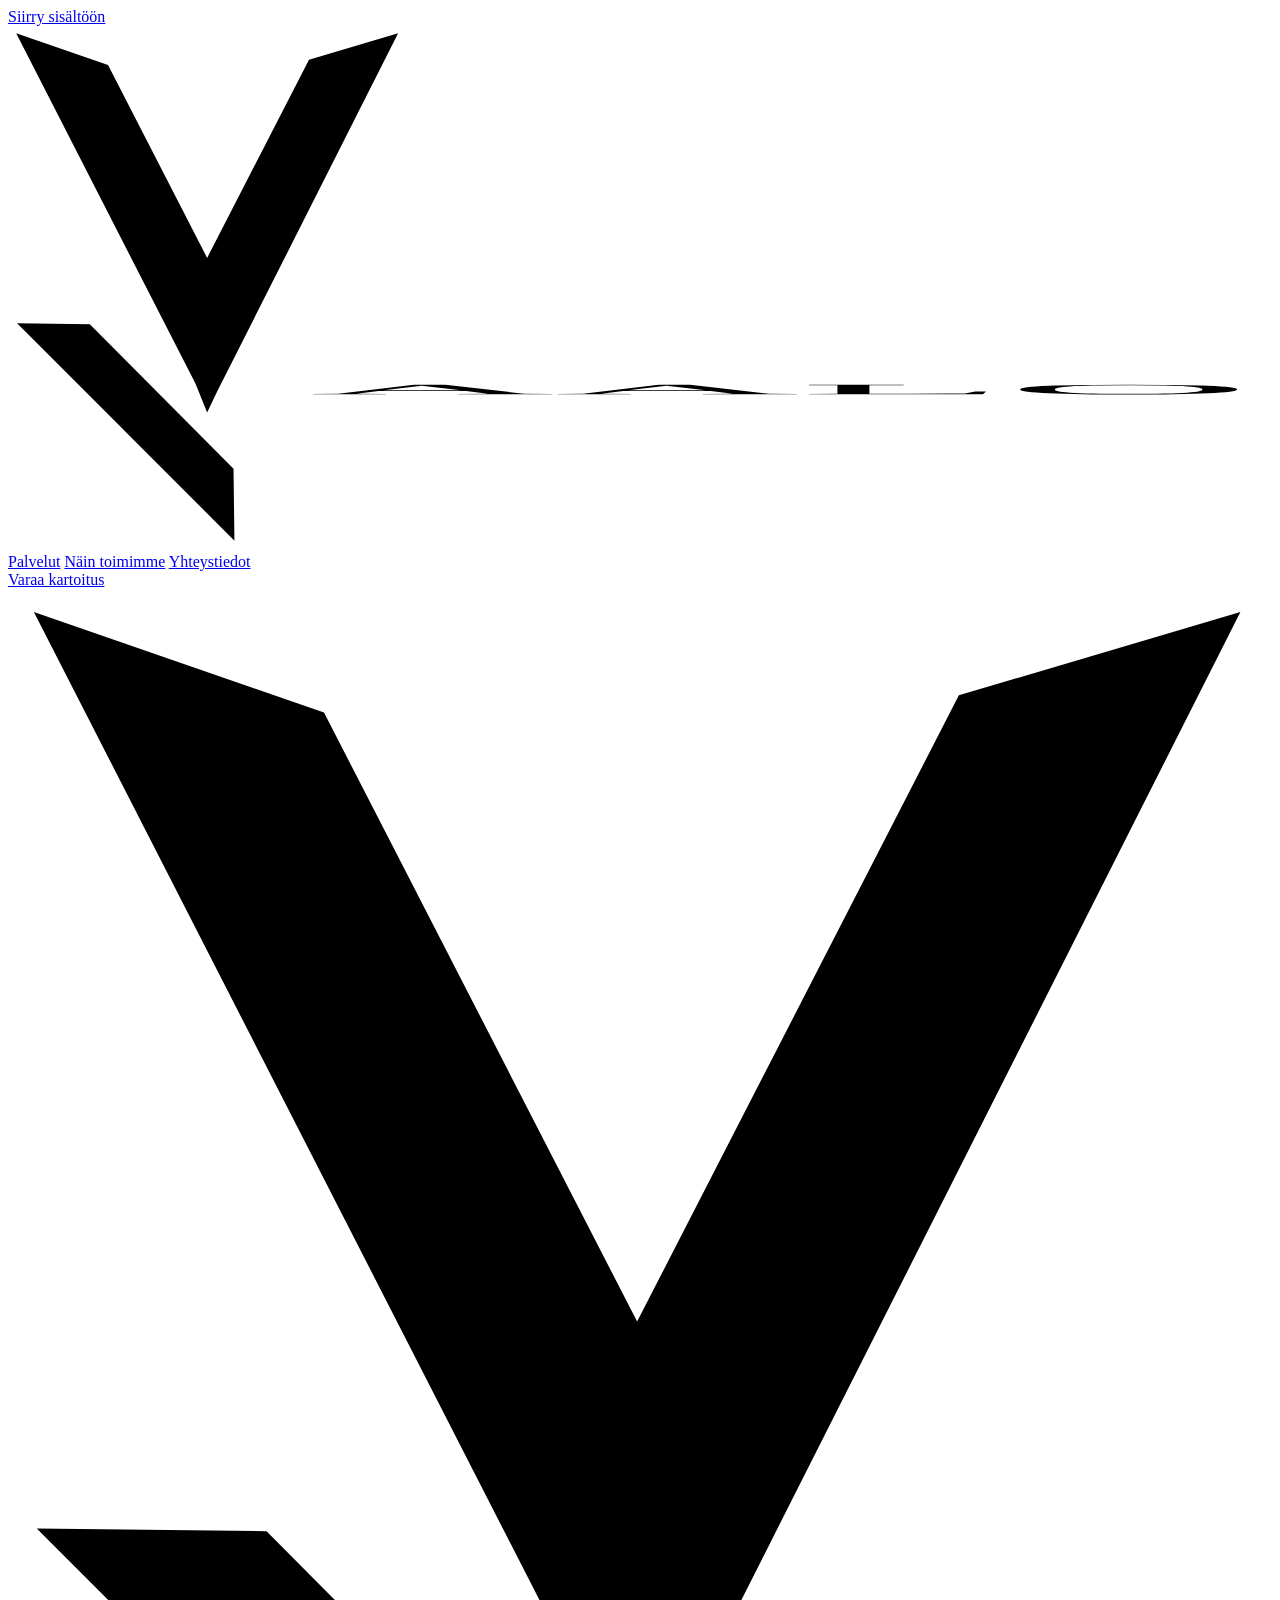
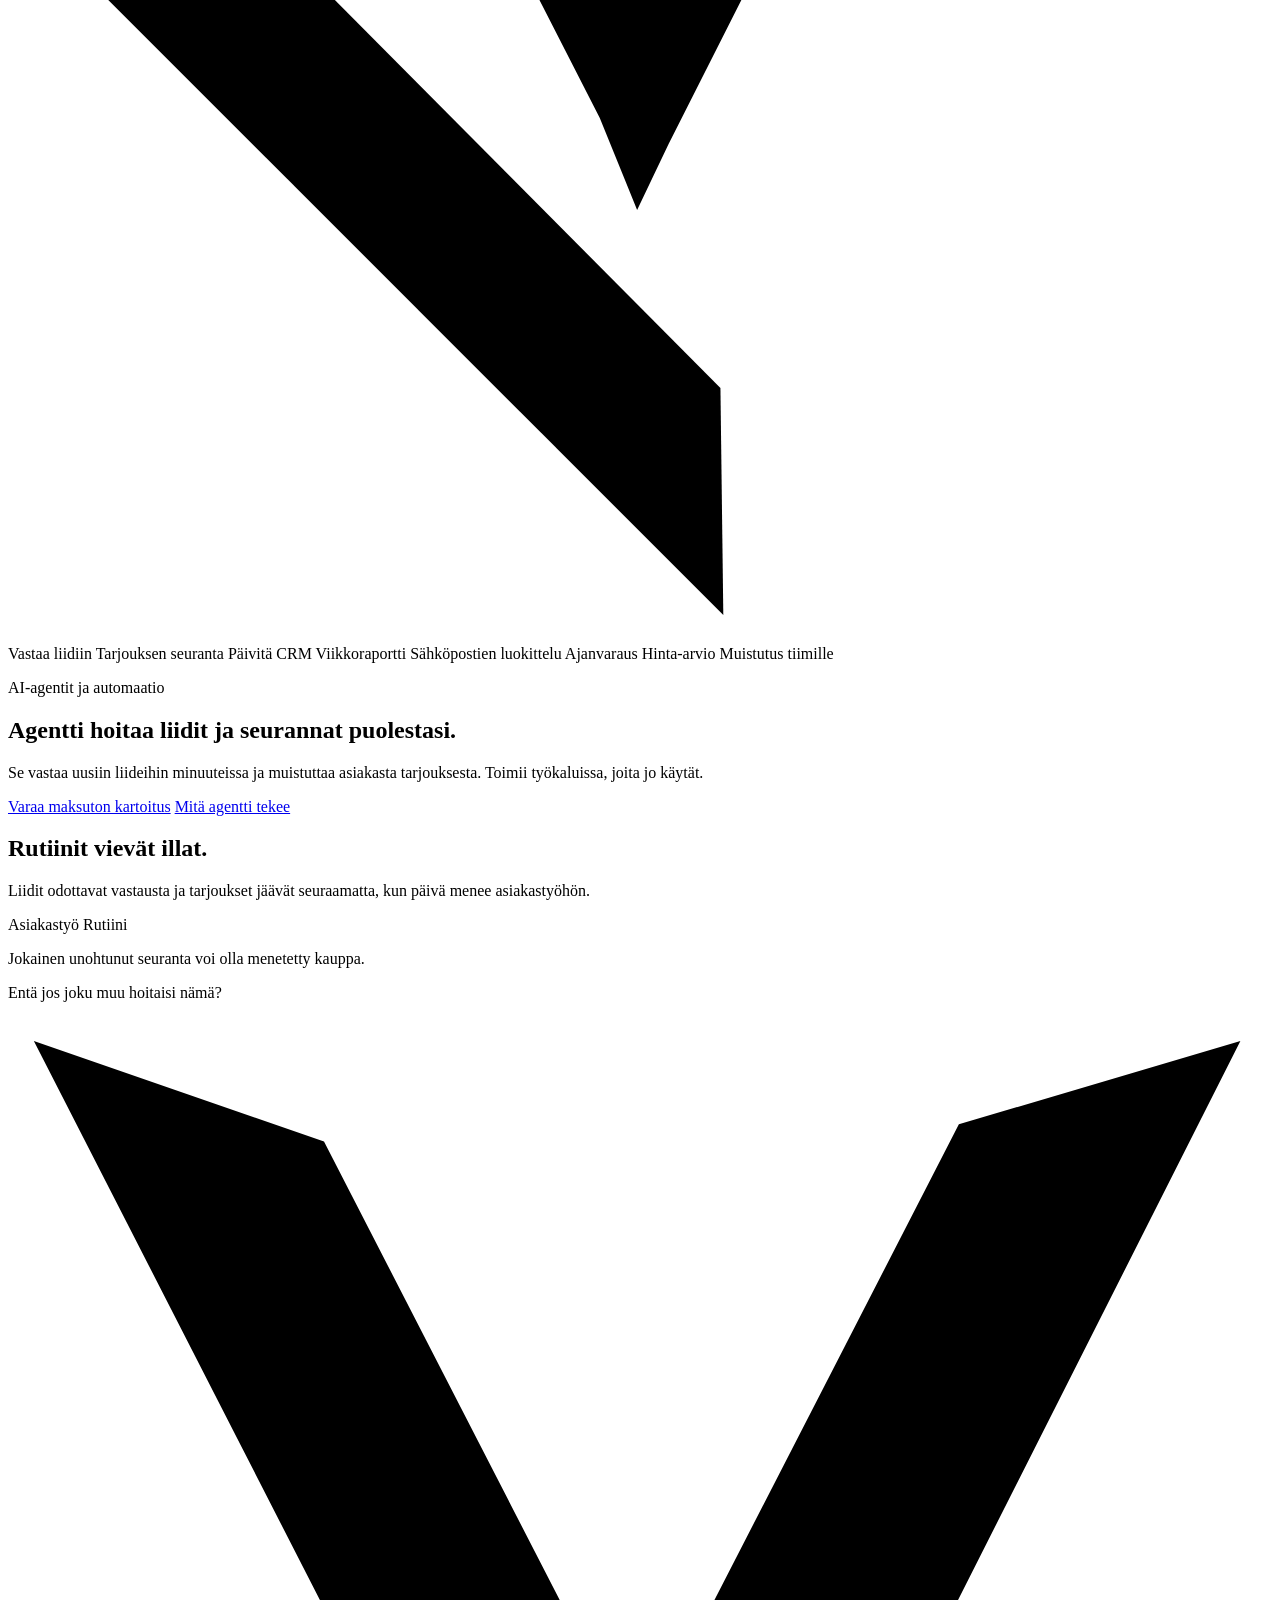
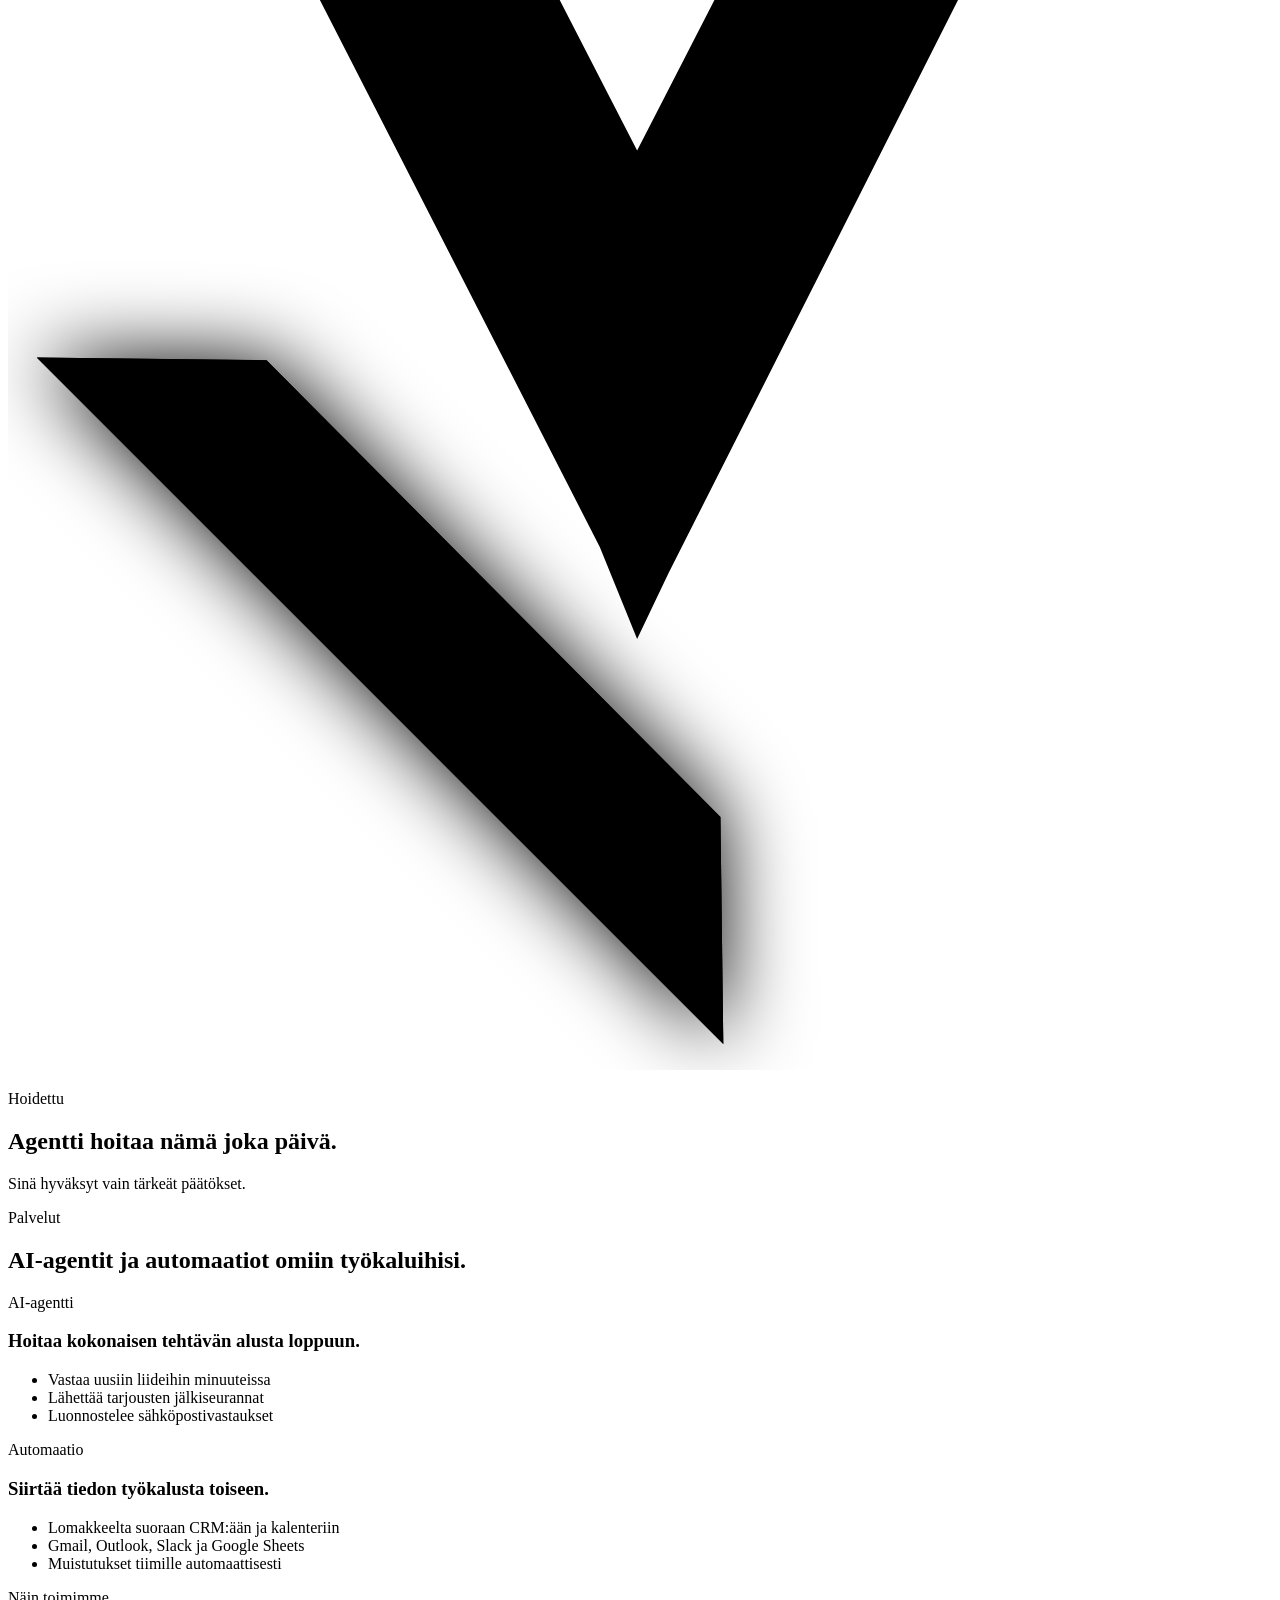
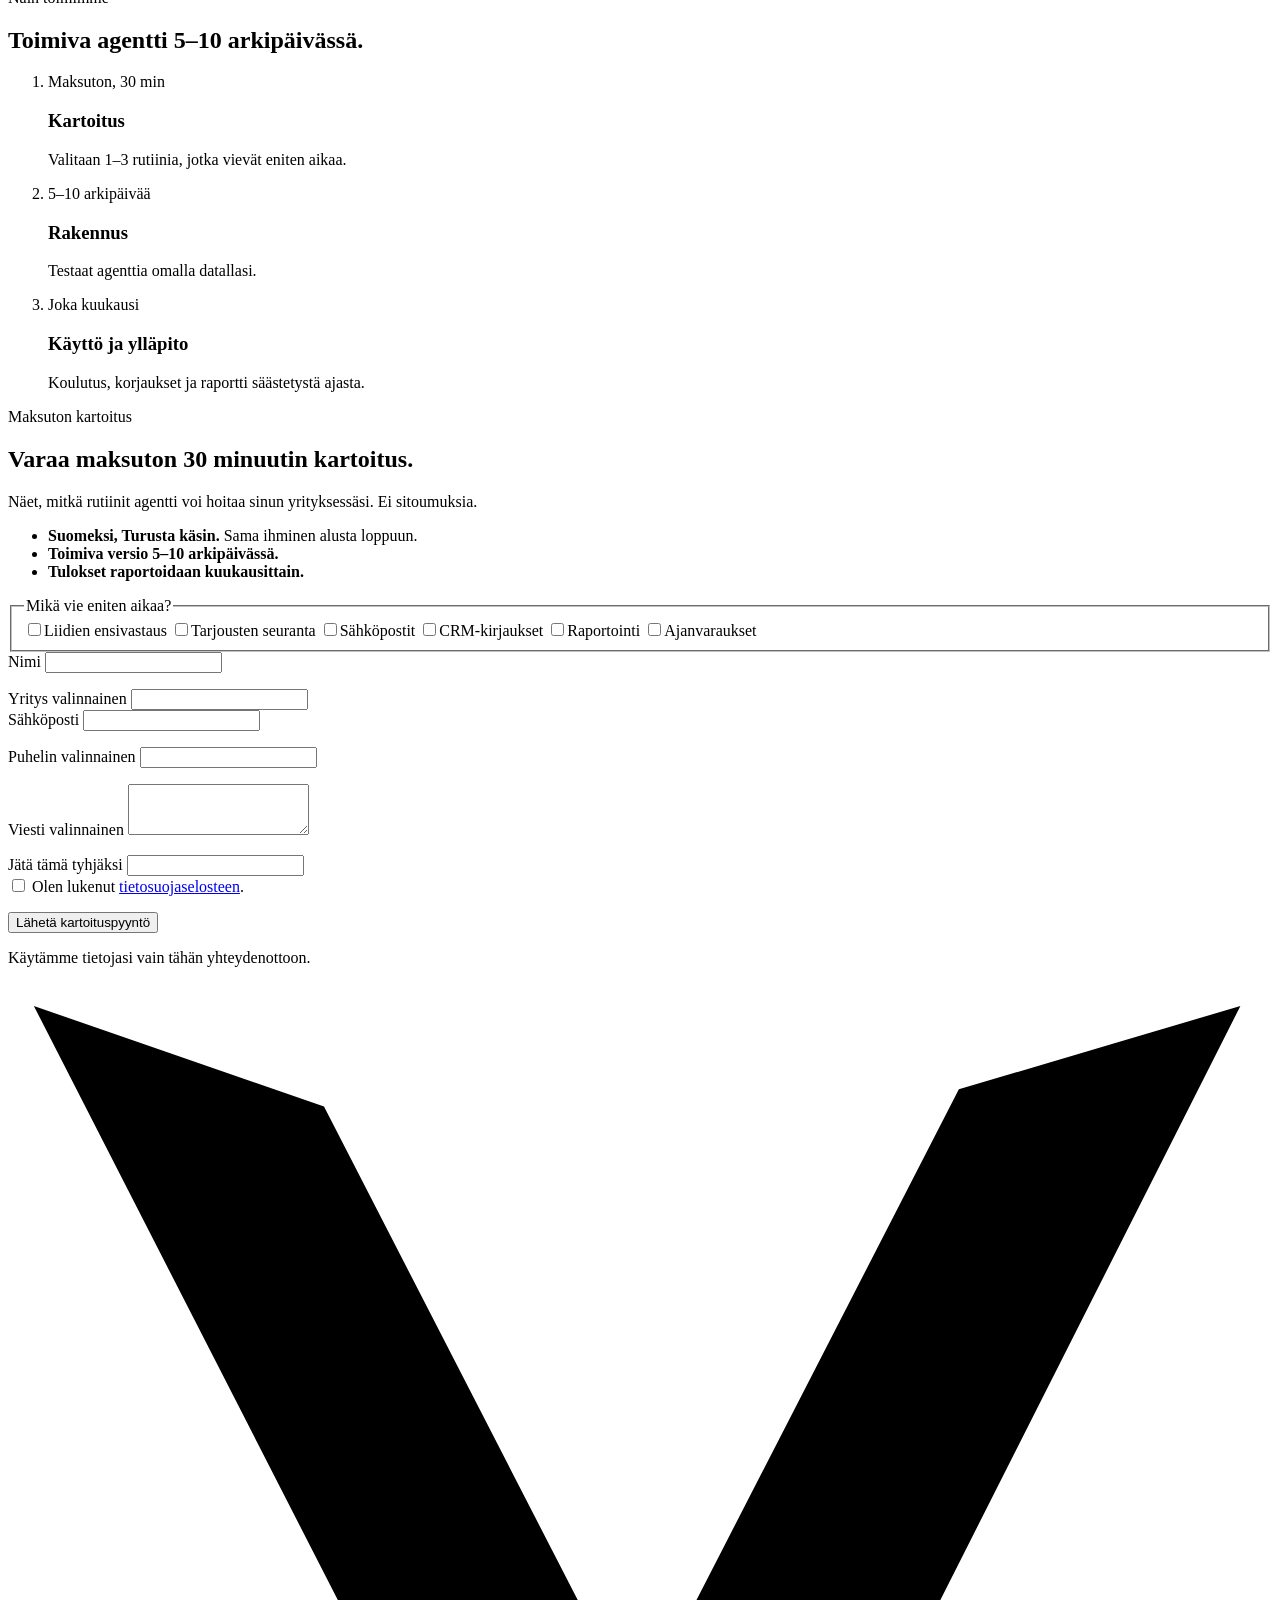
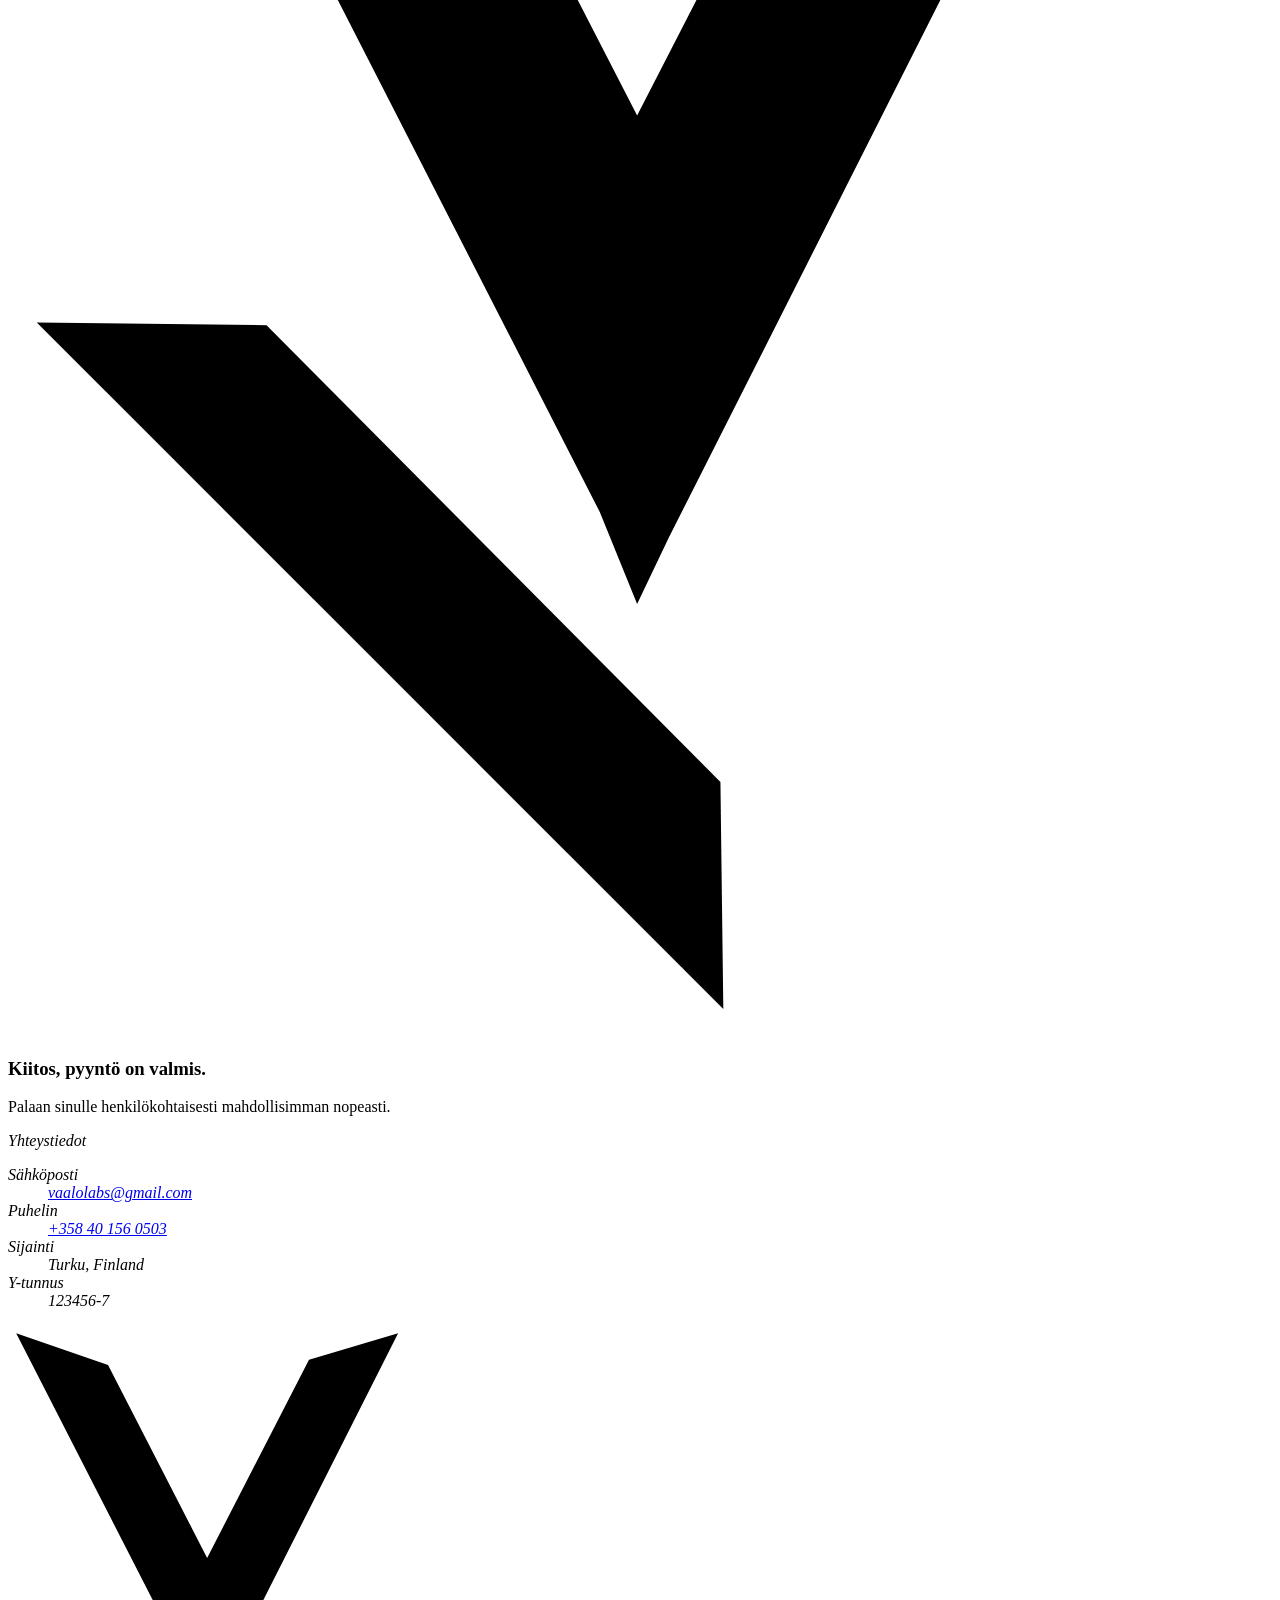
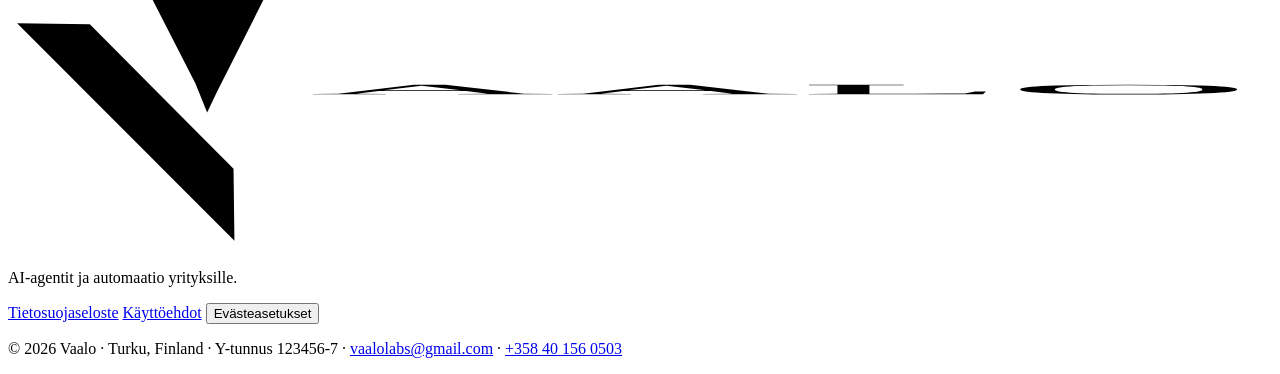
==== vaalo/index.html @ 85ccdaab "First version of my website" ====
<!doctype html>
<html lang="fi">
<head>
<meta charset="utf-8">
<meta name="viewport" content="width=device-width, initial-scale=1">
<meta http-equiv="Content-Security-Policy" content="upgrade-insecure-requests">
<title>AI-agentit ja automaatio yrityksille | Vaalo, Turku</title>
<meta name="description" content="Vaalo rakentaa AI-agentin, joka vastaa liideihin ja seuraa tarjoukset puolestasi. Toimiva versio 5–10 arkipäivässä. Varaa maksuton kartoitus.">
<link rel="canonical" href="https://vaalo.fi/">
<meta name="theme-color" content="#00002C">
<meta name="robots" content="index, follow">

<meta property="og:type" content="website">
<meta property="og:locale" content="fi_FI">
<meta property="og:site_name" content="Vaalo">
<meta property="og:url" content="https://vaalo.fi/">
<meta property="og:title" content="AI-agentit ja automaatio yrityksille | Vaalo">
<meta property="og:description" content="Agentti hoitaa liidit ja seurannat puolestasi. Varaa maksuton 30 min kartoitus.">
<meta property="og:image" content="https://vaalo.fi/assets/og-image.jpg">
<meta property="og:image:width" content="1200">
<meta property="og:image:height" content="630">
<meta property="og:image:alt" content="Vaalo-logo ja teksti: Agentti hoitaa liidit ja seurannat puolestasi.">
<meta name="twitter:card" content="summary_large_image">
<meta name="twitter:title" content="AI-agentit ja automaatio yrityksille | Vaalo">
<meta name="twitter:description" content="Agentti hoitaa liidit ja seurannat puolestasi. Varaa maksuton 30 min kartoitus.">
<meta name="twitter:image" content="https://vaalo.fi/assets/og-image.jpg">
<meta name="twitter:image:alt" content="Vaalo-logo ja teksti: Agentti hoitaa liidit ja seurannat puolestasi.">

<link rel="icon" href="/favicon.ico" sizes="32x32">
<link rel="icon" href="/favicon.svg" type="image/svg+xml">
<link rel="apple-touch-icon" href="/apple-touch-icon.png">
<link rel="manifest" href="/site.webmanifest">

<link rel="preload" href="/assets/fonts/newsreader-latin.woff2" as="font" type="font/woff2" crossorigin>
<link rel="preload" href="/assets/fonts/inter-latin.woff2" as="font" type="font/woff2" crossorigin>
<link rel="stylesheet" href="/styles.css">
<script>document.documentElement.classList.add('js')</script>
<script src="/consent.js" defer></script>
<script src="/main.js" defer></script>

<script type="application/ld+json">
{
  "@context": "https://schema.org",
  "@type": "ProfessionalService",
  "name": "Vaalo",
  "description": "AI-agentit ja työnkulkujen automaatio yksinyrittäjille sekä myynti- ja palveluyrityksille.",
  "url": "https://vaalo.fi/",
  "logo": "https://vaalo.fi/icon-512.png",
  "image": "https://vaalo.fi/assets/og-image.jpg",
  "email": "vaalolabs@gmail.com",
  "telephone": "+358401560503",
  "founder": { "@type": "Person", "name": "Eetu Heino" },
  "address": { "@type": "PostalAddress", "addressLocality": "Turku", "addressCountry": "FI" },
  "areaServed": "FI"
}
</script>
</head>
<body>

<a class="skip" href="#sisalto">Siirry sisältöön</a>

<header class="nav" data-on="dark">
  <a class="nav__logo" href="#top" aria-label="Vaalo, sivun alkuun">
    <svg class="wordmark" viewBox="250 695 1390 575" aria-hidden="true" focusable="false">
      <path d="M259 703 L360 738 L469 950 L581 732 L679 703 L480 1097 L469 1120 L456 1088 Z"/>
      <path d="M260 1022 L340 1023 L498 1182 L499 1261 Z"/>
      <text x="582" y="1100" textLength="1035" lengthAdjust="spacingAndGlyphs">AALO</text>
    </svg>
  </a>
  <nav class="nav__links" aria-label="Päävalikko">
    <a href="#palvelut">Palvelut</a>
    <a href="#prosessi">Näin toimimme</a>
    <a href="#yhteystiedot">Yhteystiedot</a>
  </nav>
  <a class="btn btn--nav" href="#kartoitus" data-track="cta_nav">Varaa kartoitus</a>
</header>

<main id="sisalto">

<!-- HERO: what you get -->
<section class="hero ground-dark" id="top" aria-labelledby="hero-title">
  <svg class="hero__ghost" viewBox="250 695 440 575" aria-hidden="true" focusable="false">
    <path d="M259 703 L360 738 L469 950 L581 732 L679 703 L480 1097 L469 1120 L456 1088 Z"/>
    <path d="M260 1022 L340 1023 L498 1182 L499 1261 Z"/>
  </svg>

  <div class="hero__field" aria-hidden="true">
    <span class="chip" data-depth="0.9"  style="--x:30%; --y:7%">Vastaa liidiin</span>
    <span class="chip" data-depth="0.35" style="--x:70%; --y:14%">Tarjouksen seuranta</span>
    <span class="chip" data-depth="0.6"  style="--x:82%; --y:38%">Päivitä CRM</span>
    <span class="chip" data-depth="0.25" style="--x:62%; --y:60%">Viikkoraportti</span>
    <span class="chip" data-depth="0.8"  style="--x:76%; --y:82%">Sähköpostien luokittelu</span>
    <span class="chip" data-depth="0.3"  style="--x:88%; --y:5%">Ajanvaraus</span>
    <span class="chip" data-depth="0.5"  style="--x:58%; --y:30%">Hinta-arvio</span>
    <span class="chip" data-depth="0.2"  style="--x:90%; --y:60%">Muistutus tiimille</span>
  </div>

  <div class="hero__inner wrap">
    <p class="eyebrow">AI-agentit ja automaatio</p>
    <h1 class="display hero__title" id="hero-title">
      <span class="line"><span>Agentti hoitaa</span></span>
      <span class="line"><span>liidit ja seurannat</span></span>
      <span class="line line--accent"><span>puolestasi.</span></span>
    </h1>
    <p class="lead hero__lead">Se vastaa uusiin liideihin minuuteissa ja muistuttaa asiakasta tarjouksesta. Toimii työkaluissa, joita jo käytät.</p>
    <div class="hero__ctas">
      <a class="btn btn--light" href="#kartoitus" data-track="cta_hero">Varaa maksuton kartoitus</a>
      <a class="btn btn--ghost" href="#palvelut">Mitä agentti tekee</a>
    </div>
  </div>
</section>

<!-- WEEK: the problem -->
<section class="week ground-dark" id="viikko" aria-labelledby="week-title">
  <div class="week__stage">
    <div class="week__head wrap">
      <h2 class="h2" id="week-title">Rutiinit vievät illat.</h2>
      <p class="week__copy">Liidit odottavat vastausta ja tarjoukset jäävät seuraamatta, kun päivä menee asiakastyöhön.</p>
    </div>
    <div class="week__viewport" aria-hidden="true">
      <div class="week__rail" id="weekRail"></div>
    </div>
    <div class="week__foot wrap">
      <span class="week__legend"><i class="sw sw--work" aria-hidden="true"></i>Asiakastyö</span>
      <span class="week__legend"><i class="sw sw--routine" aria-hidden="true"></i>Rutiini</span>
      <p class="week__punch" id="weekPunch">Jokainen unohtunut seuranta voi olla menetetty kauppa.</p>
    </div>
  </div>
</section>

<!-- PEAK: the agent takes the routines -->
<section class="peak" id="valo" aria-labelledby="peak-title">
  <div class="peak__stage" id="peakStage">
    <p class="peak__question" id="peakQ">Entä jos joku muu hoitaisi nämä?</p>

    <div class="peak__chips" id="peakChips" aria-hidden="true"></div>

    <svg class="peak__mark" id="peakMark" viewBox="250 695 440 575" aria-hidden="true" focusable="false">
      <defs>
        <filter id="glow" x="-50%" y="-50%" width="200%" height="200%">
          <feGaussianBlur stdDeviation="14" result="b"/>
          <feMerge><feMergeNode in="b"/><feMergeNode in="SourceGraphic"/></feMerge>
        </filter>
      </defs>
      <path class="peak__v" d="M259 703 L360 738 L469 950 L581 732 L679 703 L480 1097 L469 1120 L456 1088 Z"/>
      <path class="peak__check" d="M260 1022 L340 1023 L498 1182 L499 1261 Z"/>
      <path class="peak__check-glow" id="peakGlow" filter="url(#glow)" d="M260 1022 L340 1023 L498 1182 L499 1261 Z"/>
    </svg>

    <div class="peak__done" id="peakDone">
      <p class="peak__done-title">Hoidettu</p>
      <ul id="peakList"></ul>
    </div>

    <div class="peak__headline">
      <h2 class="display" id="peak-title">
        <span class="pl" data-at="0.80">Agentti hoitaa nämä</span>
        <span class="pl pl--accent" data-at="0.86">joka päivä.</span>
      </h2>
      <p class="lead pl" data-at="0.91">Sinä hyväksyt vain tärkeät päätökset.</p>
    </div>
  </div>
</section>

<!-- SERVICES: what we build -->
<section class="services ground-light" id="palvelut" aria-labelledby="svc-title">
  <div class="wrap">
    <p class="eyebrow">Palvelut</p>
    <h2 class="h2" id="svc-title" data-reveal>AI-agentit ja automaatiot omiin työkaluihisi.</h2>

    <div class="svc">
      <article class="svc__card svc__card--dark" data-reveal>
        <p class="svc__kicker">AI-agentti</p>
        <h3 class="h3">Hoitaa kokonaisen tehtävän alusta loppuun.</h3>
        <ul class="ticks">
          <li>Vastaa uusiin liideihin minuuteissa</li>
          <li>Lähettää tarjousten jälkiseurannat</li>
          <li>Luonnostelee sähköpostivastaukset</li>
        </ul>
      </article>
      <article class="svc__card svc__card--light" data-reveal>
        <p class="svc__kicker">Automaatio</p>
        <h3 class="h3">Siirtää tiedon työkalusta toiseen.</h3>
        <ul class="ticks">
          <li>Lomakkeelta suoraan CRM:ään ja kalenteriin</li>
          <li>Gmail, Outlook, Slack ja Google Sheets</li>
          <li>Muistutukset tiimille automaattisesti</li>
        </ul>
      </article>
    </div>
  </div>
</section>

<!-- PROCESS: how fast -->
<section class="process-sec ground-light" id="prosessi" aria-labelledby="process-title">
  <div class="wrap">
    <p class="eyebrow">Näin toimimme</p>
    <h2 class="h2" id="process-title" data-reveal>Toimiva agentti <span class="nowrap">5–10 arkipäivässä.</span></h2>
    <div class="process__track">
      <div class="process__line" aria-hidden="true"><span class="process__fill" id="processFill"></span></div>
      <ol class="process__stops">
        <li class="stop"><span class="stop__dot" aria-hidden="true"></span><p class="stop__when">Maksuton, 30 min</p><h3 class="stop__title">Kartoitus</h3><p>Valitaan 1–3 rutiinia, jotka vievät eniten aikaa.</p></li>
        <li class="stop"><span class="stop__dot" aria-hidden="true"></span><p class="stop__when">5–10 arkipäivää</p><h3 class="stop__title">Rakennus</h3><p>Testaat agenttia omalla datallasi.</p></li>
        <li class="stop"><span class="stop__dot" aria-hidden="true"></span><p class="stop__when">Joka kuukausi</p><h3 class="stop__title">Käyttö ja ylläpito</h3><p>Koulutus, korjaukset ja raportti säästetystä ajasta.</p></li>
      </ol>
    </div>
  </div>
</section>

<!-- CLOSE: book the call -->
<section class="close ground-dark" id="kartoitus" aria-labelledby="close-title">
  <div class="wrap close__grid">
    <div class="close__pitch">
      <p class="eyebrow">Maksuton kartoitus</p>
      <h2 class="h2" id="close-title" data-reveal>Varaa maksuton 30 minuutin kartoitus.</h2>
      <p class="lead" data-reveal>Näet, mitkä rutiinit agentti voi hoitaa sinun yrityksessäsi. Ei sitoumuksia.</p>
      <ul class="promises" data-reveal>
        <li><b>Suomeksi, Turusta käsin.</b> Sama ihminen alusta loppuun.</li>
        <li><b>Toimiva versio <span class="nowrap">5–10</span> arkipäivässä.</b></li>
        <li><b>Tulokset raportoidaan kuukausittain.</b></li>
      </ul>
    </div>

    <form class="form" id="leadForm" novalidate data-reveal aria-describedby="formPrivacy">
      <fieldset class="form__chips">
        <legend>Mikä vie eniten aikaa?</legend>
        <label><input type="checkbox" name="rutiini" value="Liidien ensivastaus"><span>Liidien ensivastaus</span></label>
        <label><input type="checkbox" name="rutiini" value="Tarjousten seuranta"><span>Tarjousten seuranta</span></label>
        <label><input type="checkbox" name="rutiini" value="Sähköpostit"><span>Sähköpostit</span></label>
        <label><input type="checkbox" name="rutiini" value="CRM-kirjaukset"><span>CRM-kirjaukset</span></label>
        <label><input type="checkbox" name="rutiini" value="Raportointi"><span>Raportointi</span></label>
        <label><input type="checkbox" name="rutiini" value="Ajanvaraukset"><span>Ajanvaraukset</span></label>
      </fieldset>

      <div class="form__row">
        <div class="field">
          <label for="fName">Nimi</label>
          <input id="fName" name="nimi" autocomplete="name" required maxlength="100" aria-describedby="fName-err">
          <p class="field__err" id="fName-err"></p>
        </div>
        <div class="field">
          <label for="fCompany">Yritys <span class="opt">valinnainen</span></label>
          <input id="fCompany" name="yritys" autocomplete="organization" maxlength="120">
        </div>
      </div>
      <div class="form__row">
        <div class="field">
          <label for="fEmail">Sähköposti</label>
          <input id="fEmail" name="email" type="email" inputmode="email" autocomplete="email" required maxlength="160" aria-describedby="fEmail-err">
          <p class="field__err" id="fEmail-err"></p>
        </div>
        <div class="field">
          <label for="fPhone">Puhelin <span class="opt">valinnainen</span></label>
          <input id="fPhone" name="puhelin" type="tel" inputmode="tel" autocomplete="tel" maxlength="25" aria-describedby="fPhone-err">
          <p class="field__err" id="fPhone-err"></p>
        </div>
      </div>
      <div class="field">
        <label for="fMsg">Viesti <span class="opt">valinnainen</span></label>
        <textarea id="fMsg" name="viesti" rows="3" maxlength="1500" aria-describedby="fMsg-err"></textarea>
        <p class="field__err" id="fMsg-err"></p>
      </div>

      <!-- spam trap: hidden from people, filled by bots -->
      <div class="hp" aria-hidden="true">
        <label for="fWebsite">Jätä tämä tyhjäksi</label>
        <input id="fWebsite" name="website" type="text" tabindex="-1" autocomplete="off">
      </div>

      <div class="field field--check">
        <label class="check" for="fConsent">
          <input id="fConsent" name="consent" type="checkbox" required aria-describedby="fConsent-err">
          <span>Olen lukenut <a href="/tietosuoja.html">tietosuojaselosteen</a>.</span>
        </label>
        <p class="field__err" id="fConsent-err"></p>
      </div>

      <button class="btn btn--light btn--block" type="submit">Lähetä kartoituspyyntö</button>
      <p class="form__error" id="formError" role="alert"></p>
      <p class="form__privacy" id="formPrivacy">Käytämme tietojasi vain tähän yhteydenottoon.</p>

      <div class="form__done" id="formDone" tabindex="-1">
        <svg viewBox="250 695 440 575" aria-hidden="true" focusable="false"><path d="M259 703 L360 738 L469 950 L581 732 L679 703 L480 1097 L469 1120 L456 1088 Z"/><path d="M260 1022 L340 1023 L498 1182 L499 1261 Z"/></svg>
        <h3 class="h3">Kiitos, pyyntö on valmis.</h3>
        <p id="formDoneText">Palaan sinulle henkilökohtaisesti mahdollisimman nopeasti.</p>
      </div>
    </form>

    <address class="contact" id="yhteystiedot" data-reveal>
      <p class="eyebrow">Yhteystiedot</p>
      <dl class="contact__list">
        <div><dt>Sähköposti</dt><dd><a href="mailto:vaalolabs@gmail.com" data-track="contact_email">vaalolabs@gmail.com</a></dd></div>
        <div><dt>Puhelin</dt><dd><a href="tel:+358401560503" data-track="contact_phone">+358 40 156 0503</a></dd></div>
        <div><dt>Sijainti</dt><dd>Turku, Finland</dd></div>
        <div><dt>Y-tunnus</dt><dd>123456-7</dd></div>
      </dl>
    </address>
  </div>
</section>
</main>

<footer class="footer ground-dark">
  <div class="wrap footer__inner">
    <svg class="wordmark footer__logo" viewBox="250 695 1390 575" role="img" aria-label="Vaalo">
      <path d="M259 703 L360 738 L469 950 L581 732 L679 703 L480 1097 L469 1120 L456 1088 Z"/>
      <path d="M260 1022 L340 1023 L498 1182 L499 1261 Z"/>
      <text x="582" y="1100" textLength="1035" lengthAdjust="spacingAndGlyphs" aria-hidden="true">AALO</text>
    </svg>
    <p class="footer__tag">AI-agentit ja automaatio yrityksille.</p>
    <nav class="footer__nav" aria-label="Alavalikko">
      <a href="/tietosuoja.html">Tietosuojaseloste</a>
      <a href="/kayttoehdot.html">Käyttöehdot</a>
      <button type="button" class="linklike" data-cookie-settings>Evästeasetukset</button>
    </nav>
    <p class="footer__legal">© <span data-year>2026</span> Vaalo · Turku, Finland · Y-tunnus 123456-7 · <a href="mailto:vaalolabs@gmail.com">vaalolabs@gmail.com</a> · <a href="tel:+358401560503">+358 40 156 0503</a></p>
  </div>
</footer>
</body>
</html>
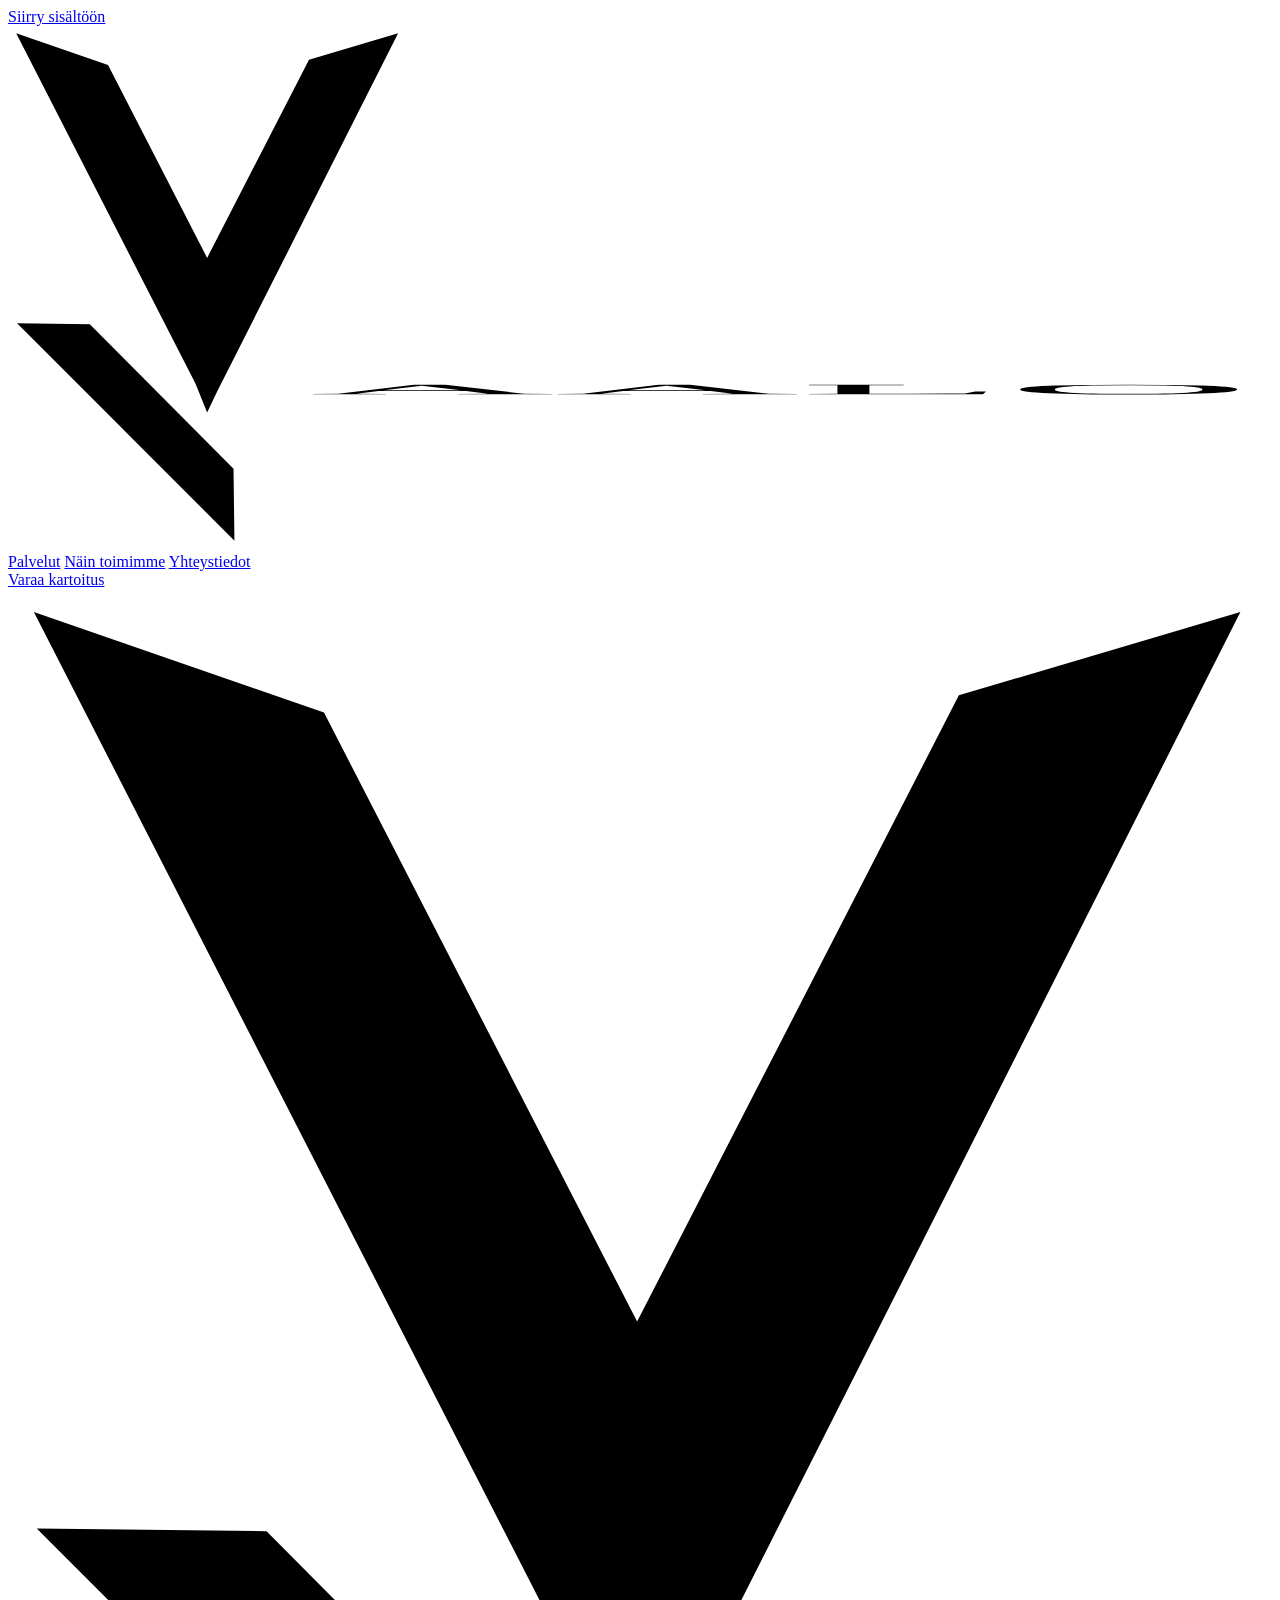
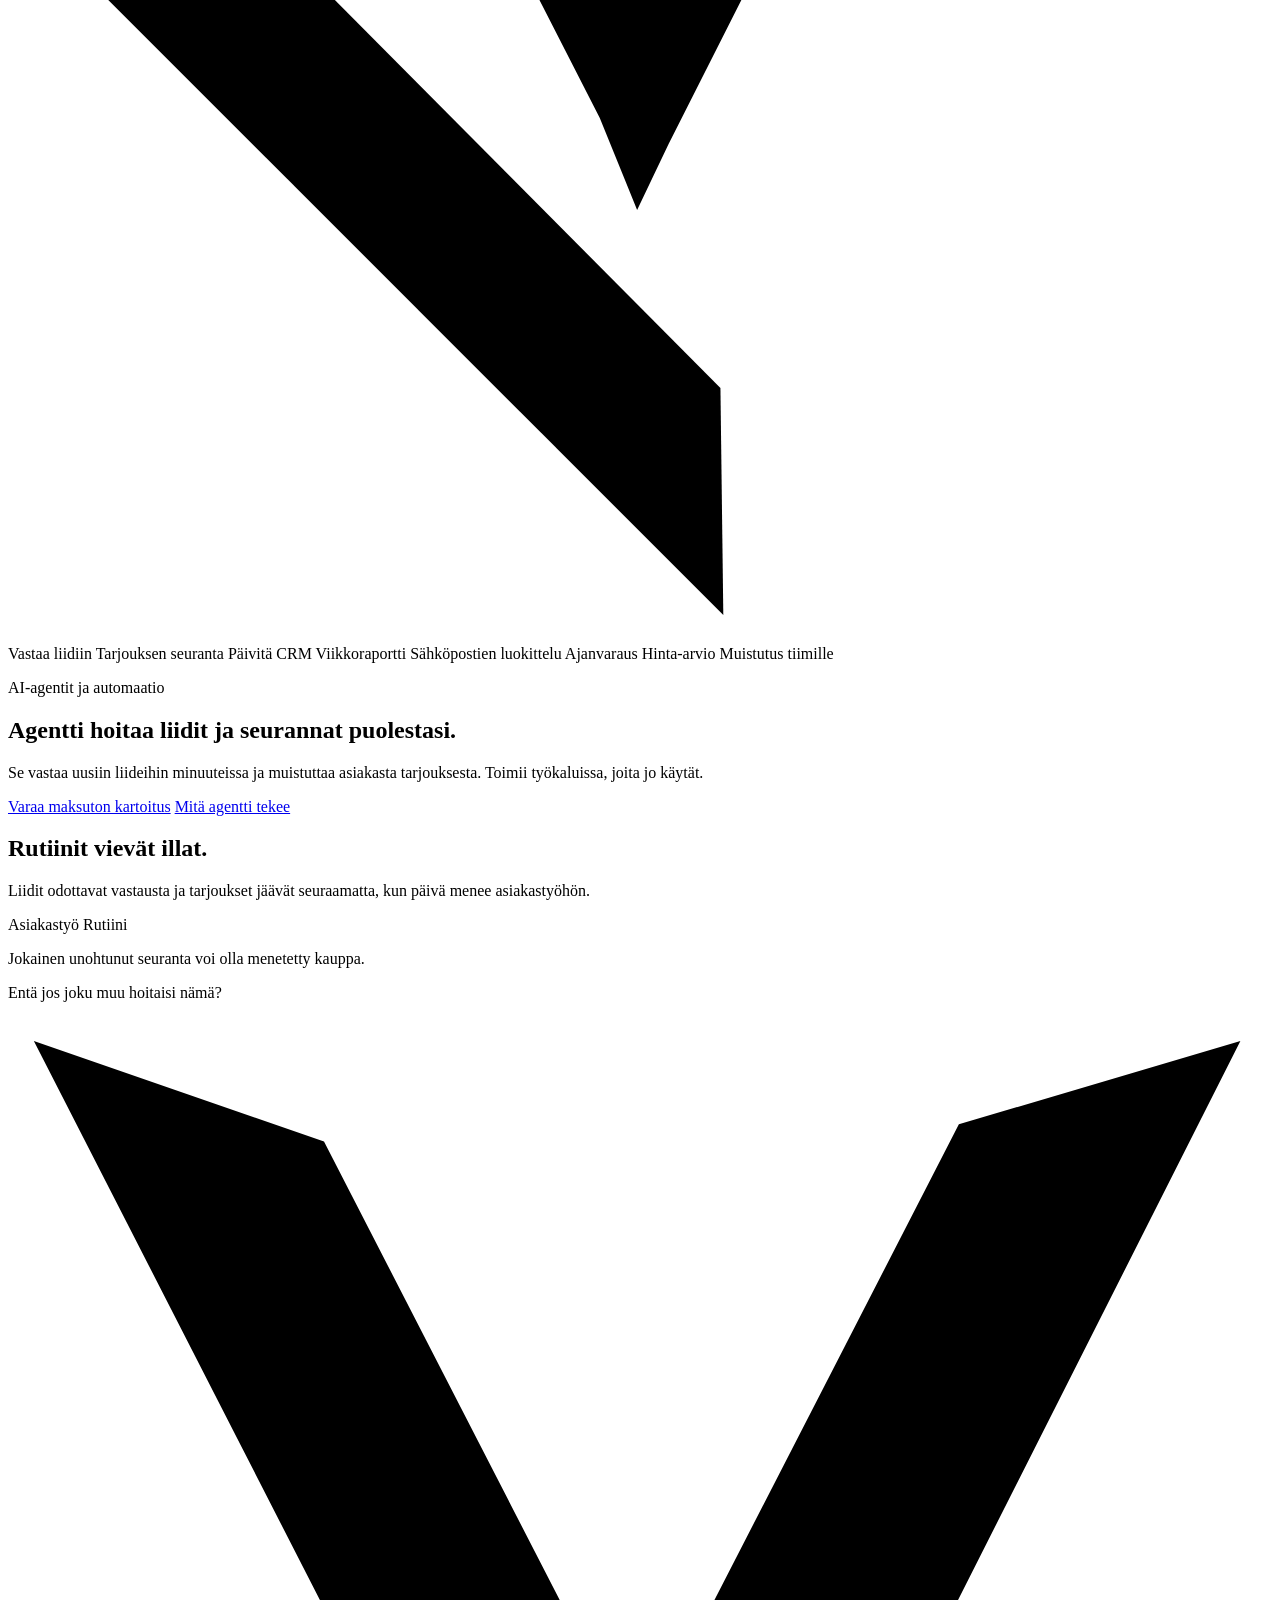
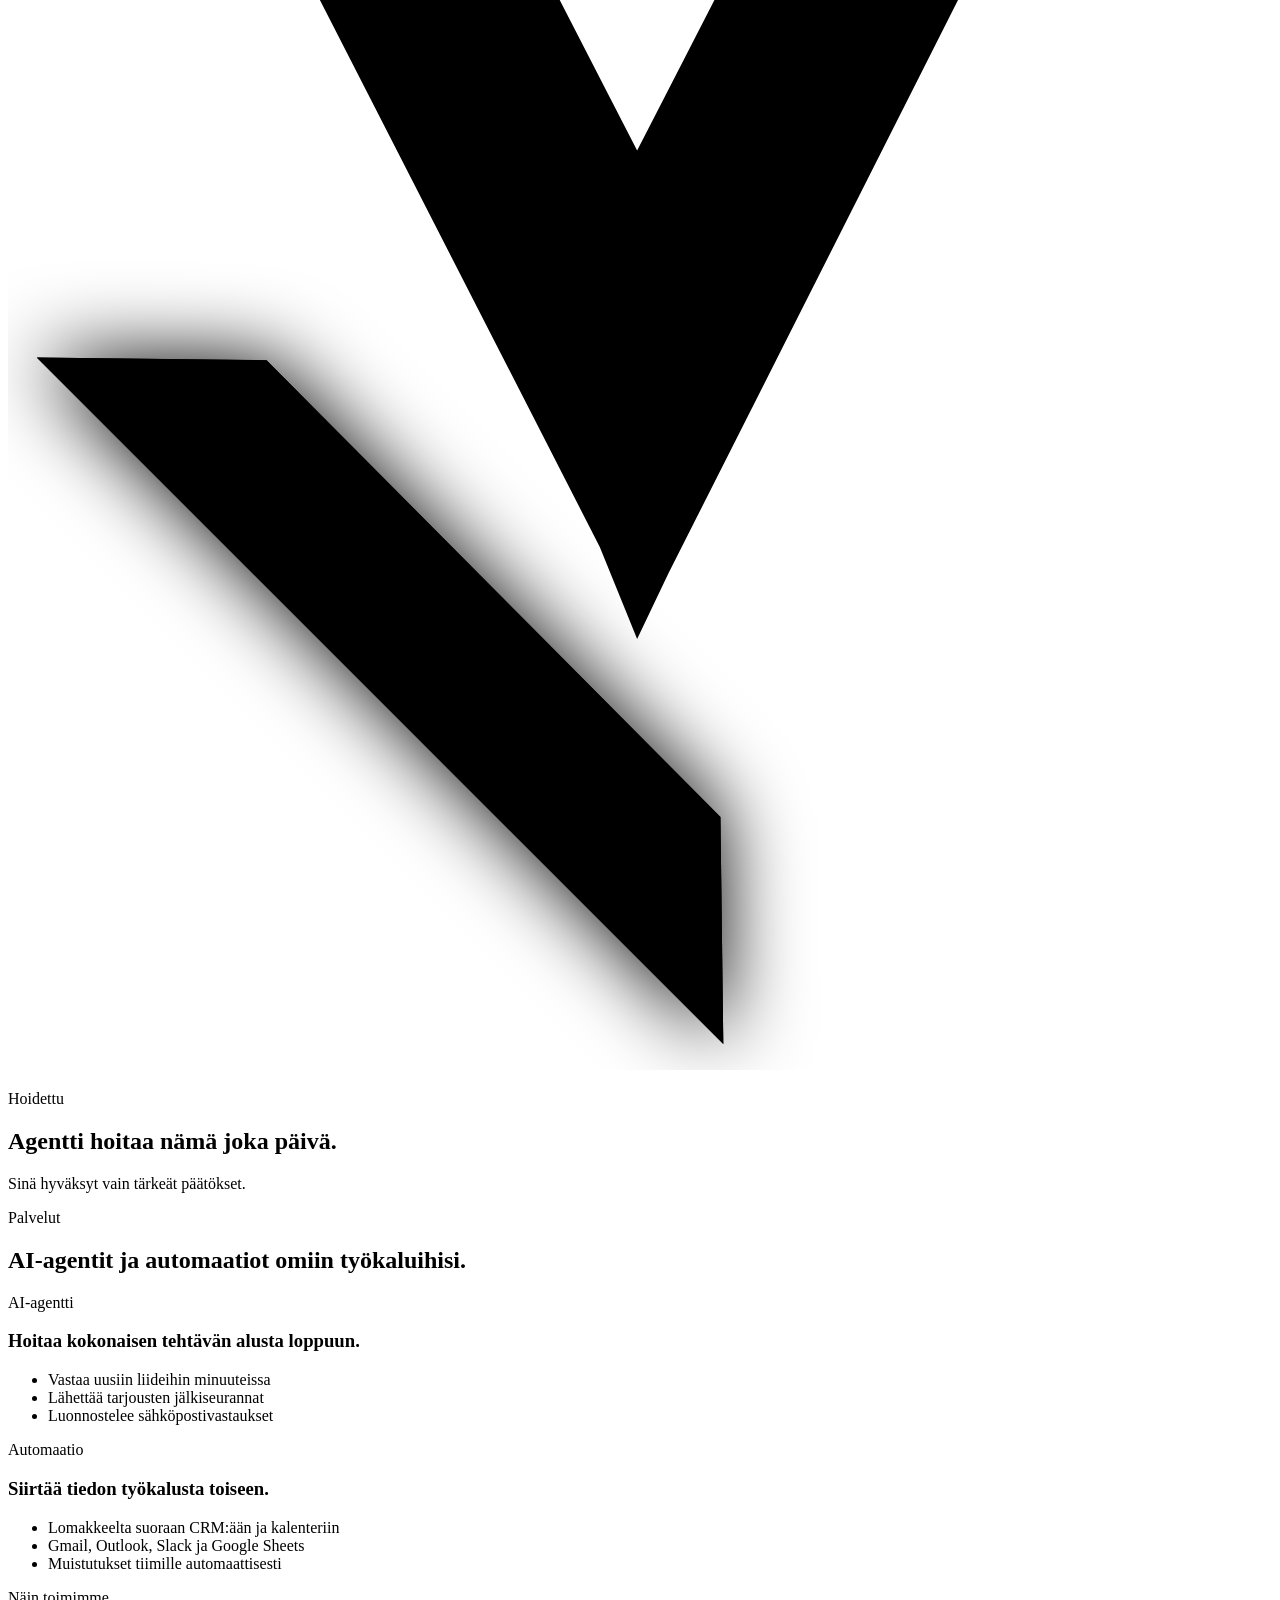
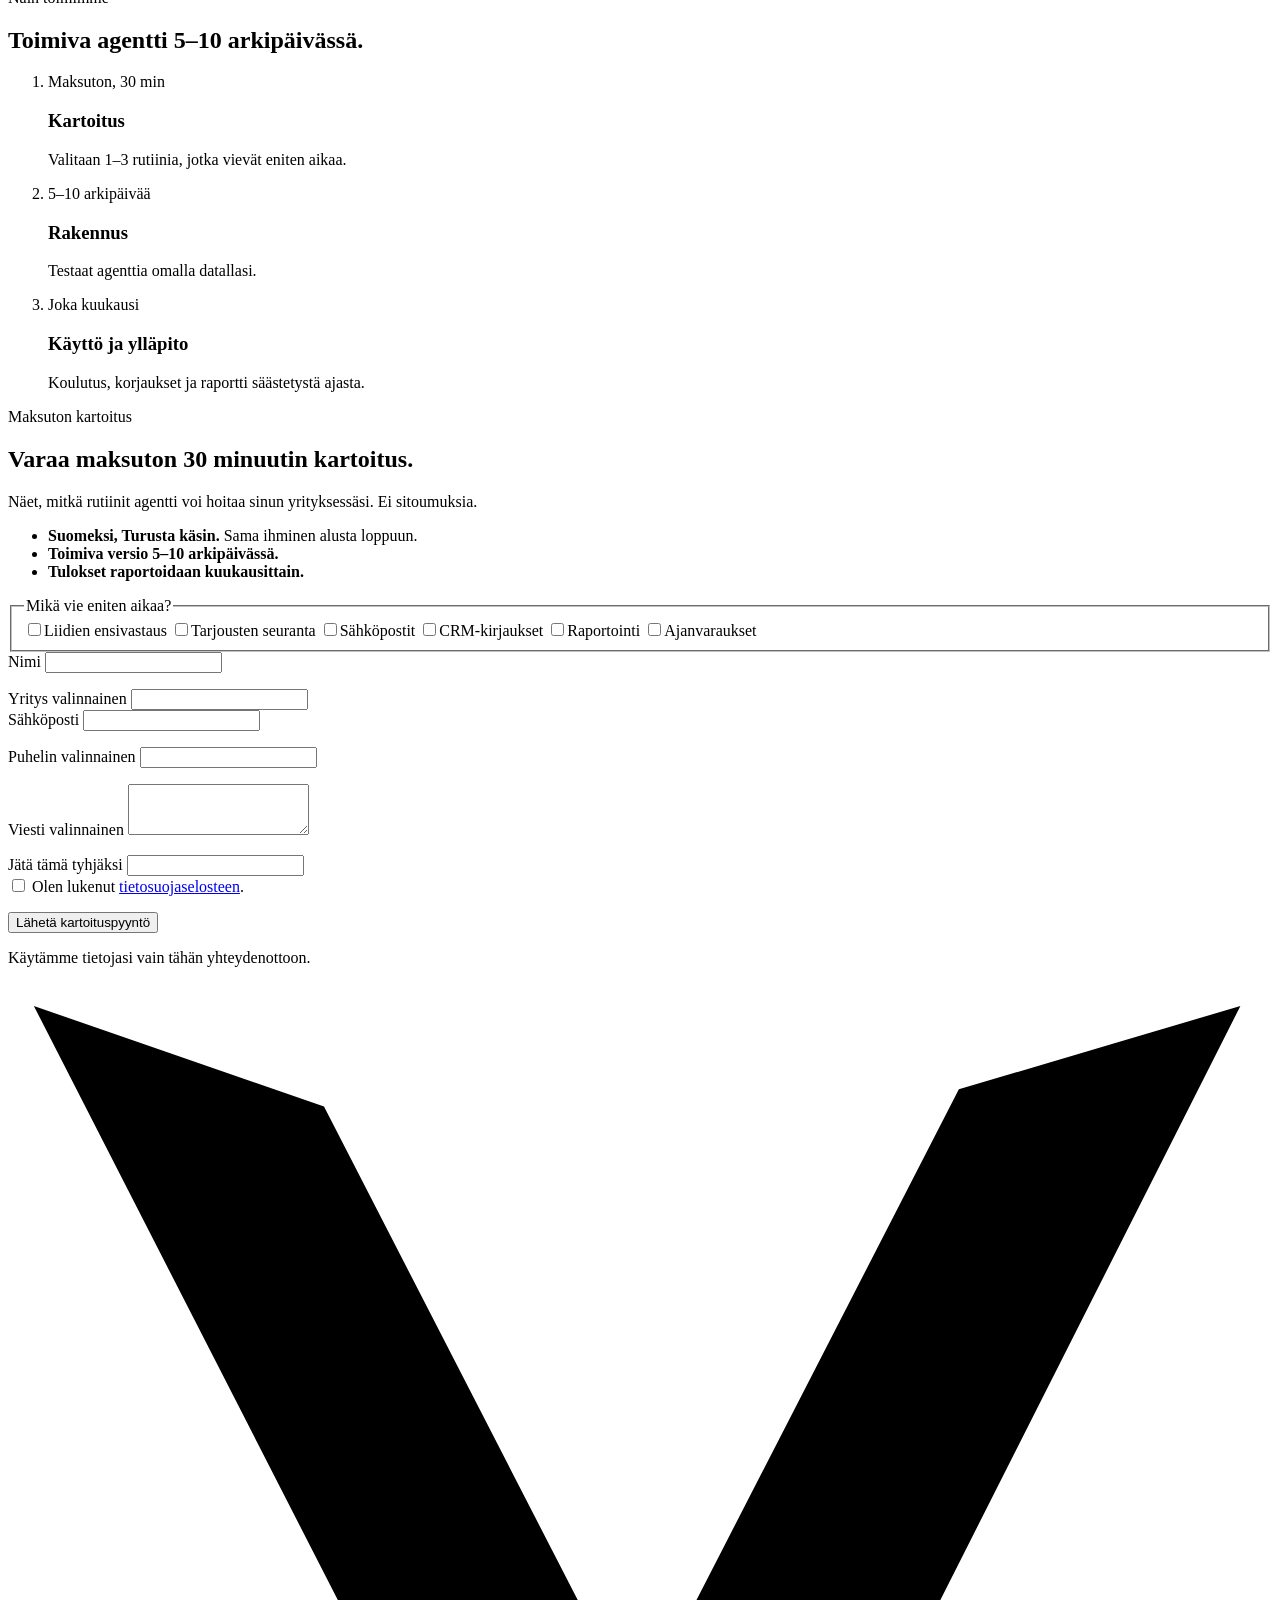
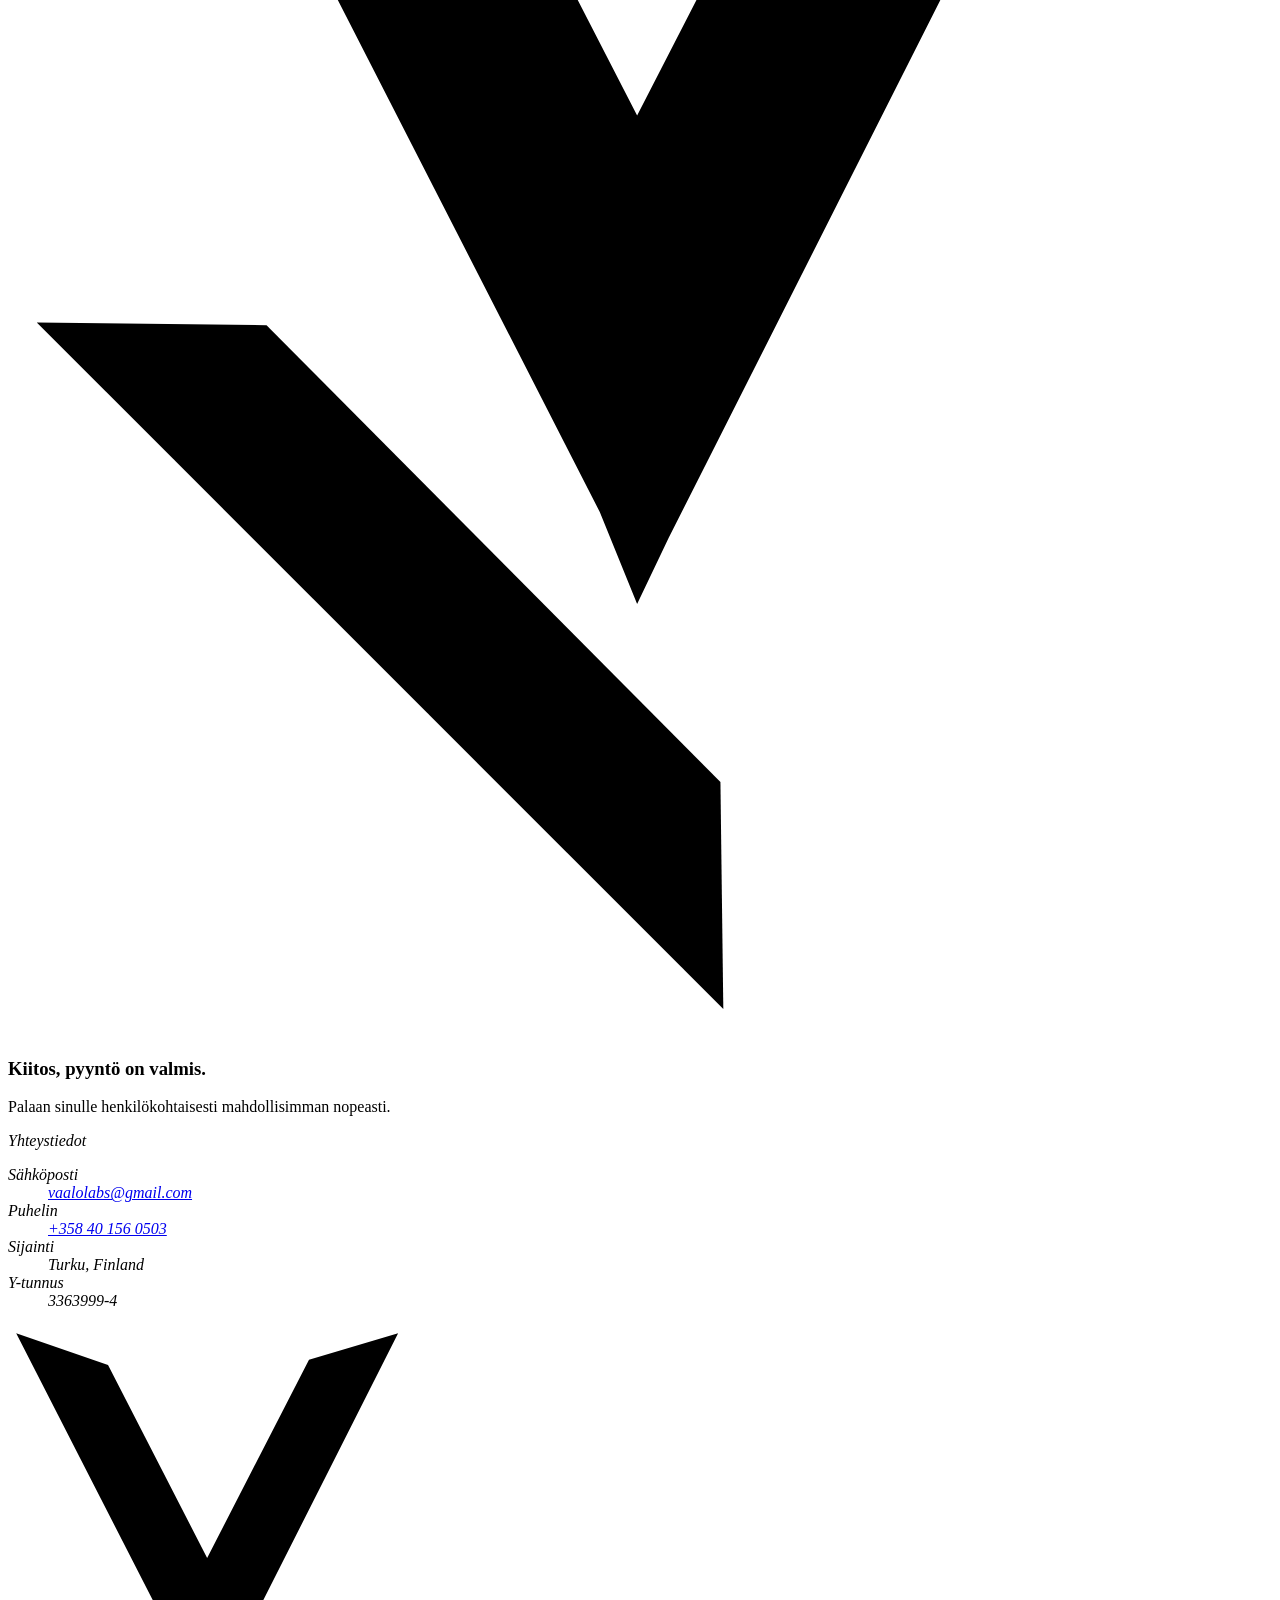
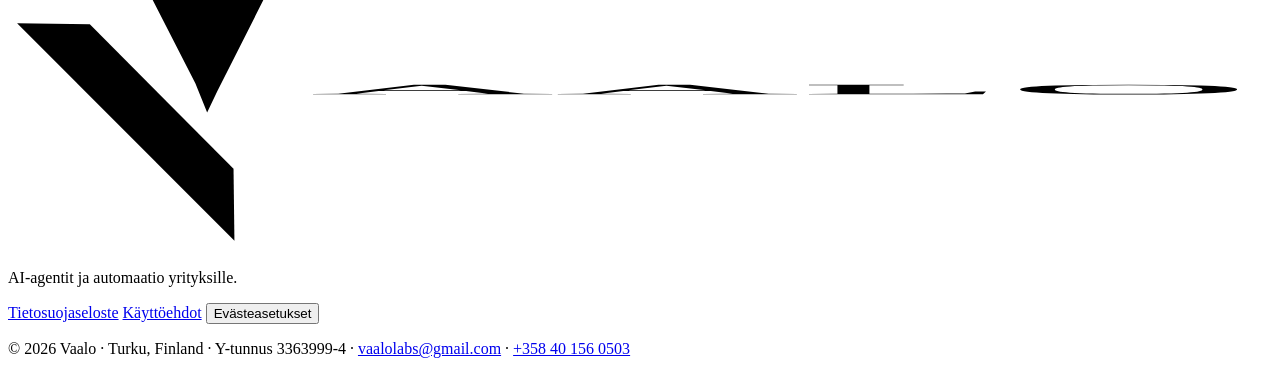
==== commit 761729d5: "Use the real business ID (Y-tunnus 3363999-4) Co-Authored-By: Claude Opus 5.5 <noreply@anthropic.com" ====
--- a/vaalo/index.html
+++ b/vaalo/index.html
@@ -292,7 +292,7 @@
         <div><dt>Sähköposti</dt><dd><a href="mailto:vaalolabs@gmail.com" data-track="contact_email">vaalolabs@gmail.com</a></dd></div>
         <div><dt>Puhelin</dt><dd><a href="tel:+358401560503" data-track="contact_phone">+358 40 156 0503</a></dd></div>
         <div><dt>Sijainti</dt><dd>Turku, Finland</dd></div>
-        <div><dt>Y-tunnus</dt><dd>123456-7</dd></div>
+        <div><dt>Y-tunnus</dt><dd>3363999-4</dd></div>
       </dl>
     </address>
   </div>
@@ -312,7 +312,7 @@
       <a href="/kayttoehdot.html">Käyttöehdot</a>
       <button type="button" class="linklike" data-cookie-settings>Evästeasetukset</button>
     </nav>
-    <p class="footer__legal">© <span data-year>2026</span> Vaalo · Turku, Finland · Y-tunnus 123456-7 · <a href="mailto:vaalolabs@gmail.com">vaalolabs@gmail.com</a> · <a href="tel:+358401560503">+358 40 156 0503</a></p>
+    <p class="footer__legal">© <span data-year>2026</span> Vaalo · Turku, Finland · Y-tunnus 3363999-4 · <a href="mailto:vaalolabs@gmail.com">vaalolabs@gmail.com</a> · <a href="tel:+358401560503">+358 40 156 0503</a></p>
   </div>
 </footer>
 </body>
